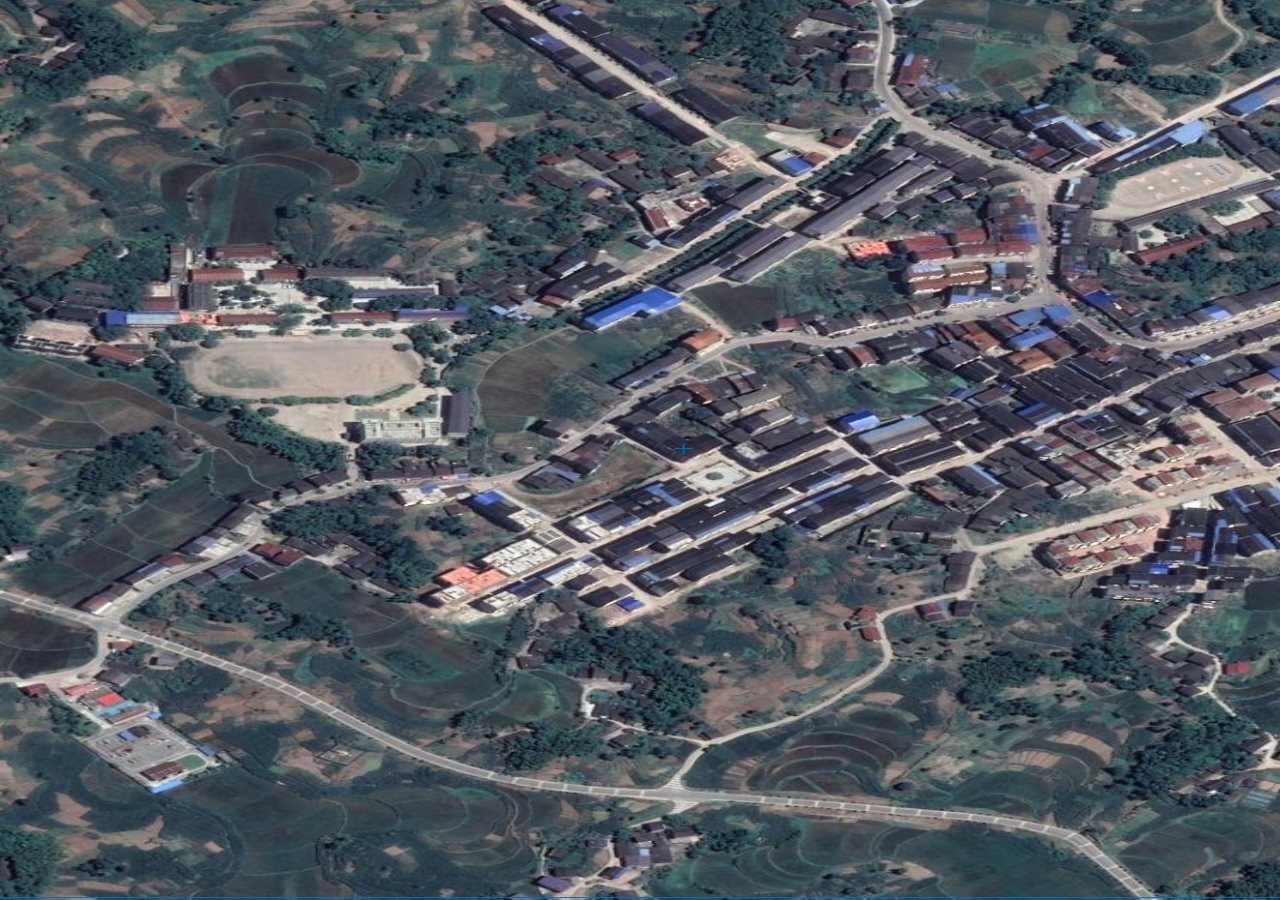
==== 519/index.html @ c4f5ee8a "Add files via upload" ====
<!DOCTYPE html>
<html>
<head>
<meta charset="utf-8">
<meta http-equiv="X-UA-Compatible" content="IE=edge">
<meta name="viewport" content="width=device-width, initial-scale=1, maximum-scale=1, user-scalable=no">
<title>HJ</title>
<meta name="description" content="">
<meta name="keywords" content="">
<link rel="stylesheet" type="text/css" href="css/reset.css">
<link rel="stylesheet" type="text/css" href="css/index.css">
<link rel="stylesheet" type="text/css" href="css/message.css">
<script type="text/javascript" src="js/jquery-1.11.1.min.js"></script>
<script type="text/javascript" src="js/message.js"></script>
<script type="text/javascript">
    (function(doc, win) {
    var docEl = doc.documentElement;
    resizeEvt = 'orientationchange' in window ? 'orientationchange': 'resize';
    recalc = function() {
        var clientWidth = docEl.clientWidth;
        if (!clientWidth) return;
        docEl.style.fontSize = 50 * (clientWidth / 375) + 'px';
    };
    if (!doc.addEventListener) return;
    win.addEventListener(resizeEvt, recalc, false);
    doc.addEventListener('DOMContentLoaded', recalc, false);
} (document, window)); 
</script>
</head>
<body>
	<div id="content">
		
	</div>
</body>
</html>
---- 519/css/index.css ----
/**
 * 
 * @authors Your Name (you@example.org)
 * @date    2020-05-18 22:57:57
 * @version $Id$
 */
html,body{
	width: 100%;
	height: 100%;
	background: url(../img/home1.png) no-repeat;
	background-size: 100% 100%;
}
#boxcont{
	width: 70%;
	padding-top: 1rem;
	width: 5rem;
	font-size: 0.3rem;
	padding-left: 15%;
}
#boxcont input{
	width: 100%;
	height: 0.6rem;
	border-radius: 0.3rem;
	background-color: none;
	outline: none;
	border: 1px solid #e9e9e9;
    -webkit-appearance: none;
    -moz-appearance: none;
    appearance: none;
    text-indent: 0.2rem;
    color: #333;
}
.butt{
	width: 100%;
	height: 0.6rem;
	border-radius: 0.3rem;
	outline: none;
	background: #2692ff;
    text-align: center;
    font-size: 0.3rem;
    color: #fff;
    border: none;
    margin-top: 0.2rem;
}
#canvas{
	width: 100%;
	height: 100%;
	display: none;
	background: -webkit-linear-gradient(top,rgb(203,235,219) 0%,rgb(55,148,192) 120%);
    background: -moz-linear-gradient(top,rgb(203,235,219) 0%,rgb(55,148,192) 120%);
    background: -o-linear-gradient(top,rgb(203,235,219) 0%,rgb(55,148,192) 120%);
    background: -ms-linear-gradient(top,rgb(203,235,219) 0%,rgb(55,148,192) 120%);
    background: linear-gradient(top,rgb(203,235,219) 0%,rgb(55,148,192) 120%);
}
#canvas canvas{
	width: 100%;
	height: 100%;
}
---- 519/css/message.css ----
/* c-message组件样式 */

.c-message {
    position: fixed;
    top: 30px;
    left: 50%;
    /* transform:translateX(-50%); */
    height: 40px;
    line-height: 40px;
    background: #fff;
    min-width: 200px;
    color: #666;
    box-shadow: 0 2px 4px rgba(0, 0, 0, .12), 0 0 6px rgba(0, 0, 0, .04);
    z-index: 9999;
}

.c-message--main {
    padding-left: 50px;
    padding-right: 20px;
}

.c-message--icon {
    color: #fff;
    width: 40px;
    height: 40px;
    text-align: center;
    position: absolute;
    left: 0;
    top: 0;
    line-height: 40px;
}

.c-message--success {
    background: #13CE66 url([data-uri]) no-repeat 0 50%;
}

.c-message--error {
    background: #FF4949 url([data-uri]) no-repeat 0 50%;
}

.c-message--info {
    background: #20A0FF url([data-uri]) no-repeat 0 50%;
}

.c-message--warning {
    background: #F7BA2A url([data-uri]) no-repeat 0 50%;
}

.c-message--close {
    position: absolute;
    right: 10px;
    color: #999;
    text-decoration: none;
    cursor: pointer;
    font-size: 30px;
    top: 0;
    line-height: 34px;
    display: block;
    height: 40px;
}

.c-message--close:hover {
    color: #666;
}

@keyframes messageFadeInDown {
    0% {
        -webkit-transform: translate3d(0, -100%, 0);
        transform: translate3d(0, -100%, 0)
    }
    100% {
        -webkit-transform: none;
        transform: none
    }
}

.c-message.messageFadeInDown {
    -webkit-animation-duration: .6s;
    animation-duration: .6s;
    -webkit-animation-fill-mode: both;
    animation-fill-mode: both -webkit-animation-name: messageFadeInDown;
    animation-name: messageFadeInDown;
}

@keyframes messageFadeOutUp {
    0% {
        opacity: 1
    }
    100% {
        opacity: 0;
        -webkit-transform: translateY(-100%);
        transform: translateY(-100%)
    }
}

.c-message.messageFadeOutUp {
    -webkit-animation-duration: .6s;
    animation-duration: .6s;
    -webkit-animation-fill-mode: both;
    animation-fill-mode: both -webkit-animation-name: messageFadeOutUp;
    animation-name: messageFadeOutUp
}


/* .c-message--tip{
    text-align: center;
} */
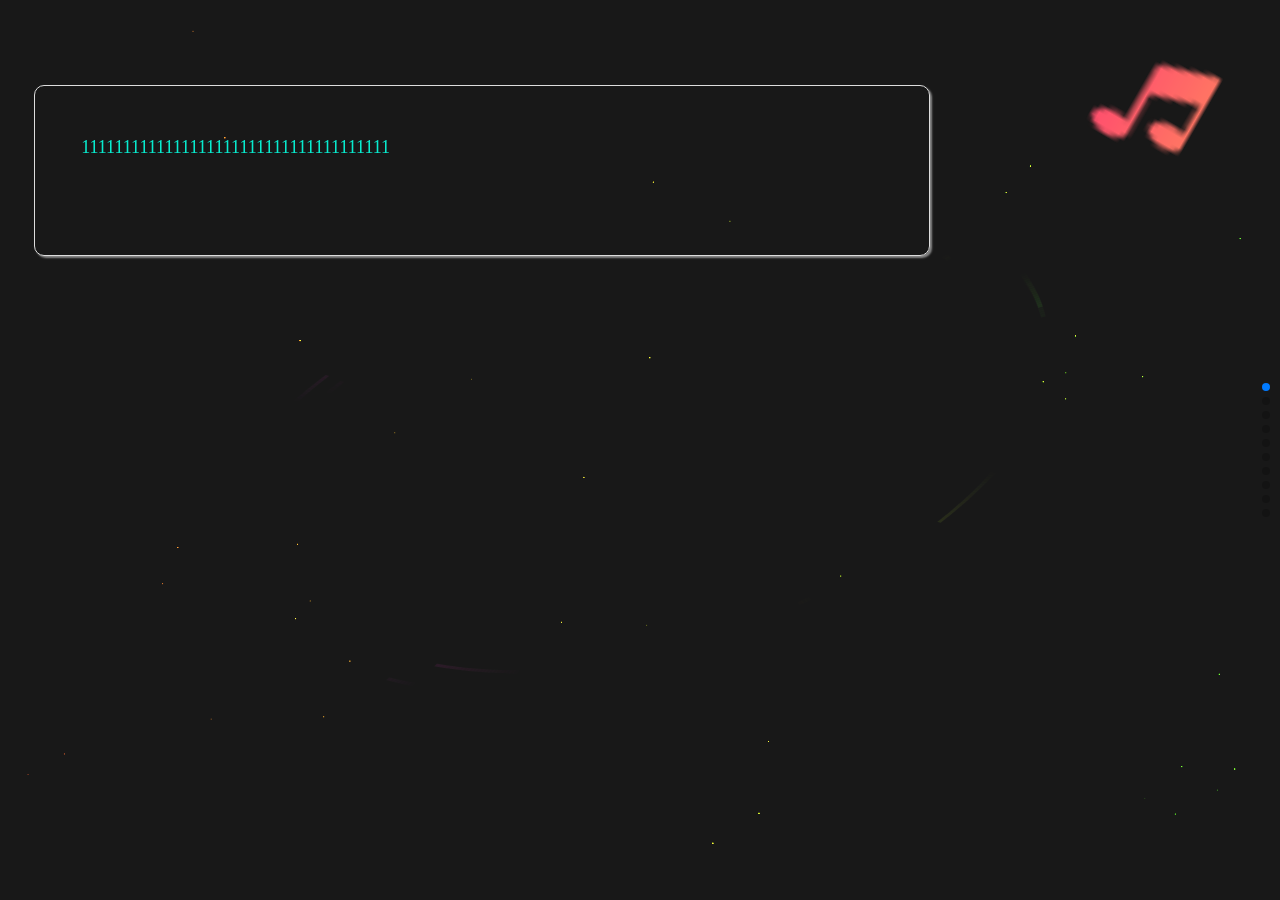
==== commit de585688: "Add files via upload" ====
--- a/519/index.html
+++ b/519/index.html
@@ -1,14 +1,15 @@
 <!DOCTYPE html>
-<html>
+<html lang="en">
 <head>
-<meta charset="utf-8">
-<meta http-equiv="X-UA-Compatible" content="IE=edge">
-<meta name="viewport" content="width=device-width, initial-scale=1, maximum-scale=1, user-scalable=no">
-<title>HJ</title>
-<meta name="description" content="">
-<meta name="keywords" content="">
-<link rel="stylesheet" type="text/css" href="css/reset.css">
-<link rel="stylesheet" type="text/css" href="css/index.css">
+  <meta charset="utf-8">
+  <title>HJ</title>
+  <meta name="viewport" content="width=device-width, initial-scale=1, minimum-scale=1, maximum-scale=1">
+
+  <!-- Link Swiper's CSS -->
+  <link rel="stylesheet" href="css/swiper.min.css">
+	<link rel="stylesheet" href="css/index.css">
+ <link rel="stylesheet" type="text/css" href="css/reset.css">
+<link rel="stylesheet" type="text/css" href="css/login.css">
 <link rel="stylesheet" type="text/css" href="css/message.css">
 <script type="text/javascript" src="js/jquery-1.11.1.min.js"></script>
 <script type="text/javascript" src="js/message.js"></script>
@@ -28,8 +29,91 @@
 </script>
 </head>
 <body>
-	<div id="content">
-		
-	</div>
+  <!-- Swiper -->
+  <div id="mp3">
+  	<audio id="audiomy" src="" preload="metadata" autoplay controls="controls" style="display: none"></audio>
+  	<div id="playmusic" class="playup"></div>
+  </div>
+  <div class="swiper-container">
+    <div class="swiper-wrapper">
+      <div class="swiper-slide" id="neb1">
+      	<canvas id="c"></canvas>
+      	<div class="textbox">
+      		<p class="textp" style="color: #08eccf;">1111111111111111111111111111111111111</p>
+      	</div>
+      	<div class="rotateimg"></div>
+      </div>
+      <div class="swiper-slide">Slide 2</div>
+      <div class="swiper-slide">Slide 3</div>
+      <div class="swiper-slide">Slide 4</div>
+      <div class="swiper-slide">Slide 5</div>
+      <div class="swiper-slide">Slide 6</div>
+      <div class="swiper-slide">Slide 7</div>
+      <div class="swiper-slide">Slide 8</div>
+      <div class="swiper-slide">Slide 9</div>
+      <div class="swiper-slide">Slide 10</div>
+    </div>
+    <!-- Add Pagination -->
+    <div class="swiper-pagination"></div>
+  </div>
+
+  <!-- Swiper JS -->
+  <script src="js/swiper.min.js"></script>
+<script src='js/dat.gui.min.js'></script>
+<script src="js/index.js"></script>
+  <!-- Initialize Swiper -->
+  <script>
+    var swiper = new Swiper('.swiper-container', {
+      direction: 'vertical',
+      pagination: {
+        el: '.swiper-pagination',
+        clickable: true,
+      },
+      on: {
+		  beforeLoopFix:function(){
+	              console.log('before');
+		  },
+		  loopFix:function(){
+		      console.log('fix');
+		  }
+      }
+    });
+    var playlist=['http://m8.music.126.net/20200519225251/ee10a5764992a1ce5bf6ccb7d3fa6c1e/ymusic/025b/525d/040c/51958d1f13e76f9787173fe94bdca8fc.mp3']
+    var audio = document.getElementById("audiomy");
+    var audioIndex = 0;
+    audio.src = playlist[0];
+    var timer = null;//全局命名定时器的名字
+    var img;//全局命名img
+    var r = 0;//全局命名角度
+    img = document.getElementById('playmusic');
+    var audioPlay = true;
+    window.onload = function () {//页面一启动就加载
+      timer = setTimeout(() => {
+        img.style.transform = 'rotate(' + (r += 30) + 'deg)';//用css的转换属性
+        img.style.transition = 'all 1s linear';//用css的过度属性，注意 时间需要和定时器启动的时间一致才能不卡帧,不要linear会一顿一顿的
+        console.log('定时器启动');
+        audio.play();
+      }, 1000);
+    };
+    
+    $("#playmusic").on('click',function(){
+    	if (audio.paused || audio.ended) {
+            audio.play();
+            audioPlay = true;
+            timer = setInterval(() => {
+	          img.style.transform = 'rotate(' + (r += 30) + 'deg)';
+	          img.style.transition = 'all 1s linear';
+	          console.log('定时器启动');
+	        }, 1000);
+        } else {
+            audio.pause();
+            audioPlay = false;
+            clearInterval(timer);
+	        console.log('定时器已停止');
+        }
+    })
+
+    
+  </script>
 </body>
-</html>+</html>
--- a/519/css/index.css
+++ b/519/css/index.css
@@ -4,55 +4,83 @@
  * @date    2020-05-18 22:57:57
  * @version $Id$
  */
-html,body{
+html, body {
+      position: relative;
+      height: 100%;
+    }
+    body {
+      background: #eee;
+      font-family: Helvetica Neue, Helvetica, Arial, sans-serif;
+      font-size: 14px;
+      color:#000;
+      margin: 0;
+      padding: 0;
+    }
+    .swiper-container {
+      width: 100%;
+      height: 100%;
+    }
+    .swiper-slide {
+      text-align: center;
+      font-size: 18px;
+      background: #fff;
+
+      /* Center slide text vertically */
+      display: -webkit-box;
+      display: -ms-flexbox;
+      display: -webkit-flex;
+      display: flex;
+      -webkit-box-pack: center;
+      -ms-flex-pack: center;
+      -webkit-justify-content: center;
+      justify-content: center;
+      -webkit-box-align: center;
+      -ms-flex-align: center;
+      -webkit-align-items: center;
+      align-items: center;
+    }
+.dg{
+	display: none;
+}
+#mp3{
+	position: fixed;
+	top: 0.2rem;
+	right: 0.3rem;
+	width: 0.8rem;
+	height: 0.8remx;
+	z-index: 10;
+}
+#mp3 #playmusic{
+	width: 0.8rem;
+	height: 0.8rem;
+	background: url(../img/music.png) no-repeat;
+	background-size: 100% 100%;
+}
+canvas{
+	position: relative;
+	left: 0;
+	top: 0;
 	width: 100%;
 	height: 100%;
-	background: url(../img/home1.png) no-repeat;
-	background-size: 100% 100%;
 }
-#boxcont{
+.textbox{
+	position: fixed;
+	left: 0.2rem;
+	top: 0.5rem;
 	width: 70%;
-	padding-top: 1rem;
-	width: 5rem;
-	font-size: 0.3rem;
-	padding-left: 15%;
+	border:1px solid #ddd;
+	border-radius: 10px;
+	background: none;
+	min-height: 1rem;
+	box-sizing: border-box;
+	box-shadow: 2px 2px 2px #888888;
+	padding:10px;
 }
-#boxcont input{
+.textbox p{
 	width: 100%;
-	height: 0.6rem;
-	border-radius: 0.3rem;
-	background-color: none;
-	outline: none;
-	border: 1px solid #e9e9e9;
-    -webkit-appearance: none;
-    -moz-appearance: none;
-    appearance: none;
-    text-indent: 0.2rem;
-    color: #333;
-}
-.butt{
-	width: 100%;
-	height: 0.6rem;
-	border-radius: 0.3rem;
-	outline: none;
-	background: #2692ff;
-    text-align: center;
-    font-size: 0.3rem;
-    color: #fff;
-    border: none;
-    margin-top: 0.2rem;
-}
-#canvas{
-	width: 100%;
-	height: 100%;
-	display: none;
-	background: -webkit-linear-gradient(top,rgb(203,235,219) 0%,rgb(55,148,192) 120%);
-    background: -moz-linear-gradient(top,rgb(203,235,219) 0%,rgb(55,148,192) 120%);
-    background: -o-linear-gradient(top,rgb(203,235,219) 0%,rgb(55,148,192) 120%);
-    background: -ms-linear-gradient(top,rgb(203,235,219) 0%,rgb(55,148,192) 120%);
-    background: linear-gradient(top,rgb(203,235,219) 0%,rgb(55,148,192) 120%);
-}
-#canvas canvas{
-	width: 100%;
-	height: 100%;
+	line-height: 0.6rem;
+	word-wrap:break-word;
+	word-break:normal; 
+	text-align: left;
+	text-indent: 2em;
 }--- a/519/css/login.css
+++ b/519/css/login.css
@@ -0,0 +1,58 @@
+/**
+ * 
+ * @authors Your Name (you@example.org)
+ * @date    2020-05-18 22:57:57
+ * @version $Id$
+ */
+html,body{
+	width: 100%;
+	height: 100%;
+	background: url(../img/home1.png) no-repeat;
+	background-size: 100% 100%;
+}
+#boxcont{
+	width: 70%;
+	padding-top: 1rem;
+	width: 5rem;
+	font-size: 0.3rem;
+	padding-left: 15%;
+}
+#boxcont input{
+	width: 100%;
+	height: 0.6rem;
+	border-radius: 0.3rem;
+	background-color: none;
+	outline: none;
+	border: 1px solid #e9e9e9;
+    -webkit-appearance: none;
+    -moz-appearance: none;
+    appearance: none;
+    text-indent: 0.2rem;
+    color: #333;
+}
+.butt{
+	width: 100%;
+	height: 0.6rem;
+	border-radius: 0.3rem;
+	outline: none;
+	background: #2692ff;
+    text-align: center;
+    font-size: 0.3rem;
+    color: #fff;
+    border: none;
+    margin-top: 0.2rem;
+}
+#canvas{
+	width: 100%;
+	height: 100%;
+	display: none;
+	background: -webkit-linear-gradient(top,rgb(203,235,219) 0%,rgb(55,148,192) 120%);
+    background: -moz-linear-gradient(top,rgb(203,235,219) 0%,rgb(55,148,192) 120%);
+    background: -o-linear-gradient(top,rgb(203,235,219) 0%,rgb(55,148,192) 120%);
+    background: -ms-linear-gradient(top,rgb(203,235,219) 0%,rgb(55,148,192) 120%);
+    background: linear-gradient(top,rgb(203,235,219) 0%,rgb(55,148,192) 120%);
+}
+#canvas canvas{
+	width: 100%;
+	height: 100%;
+}